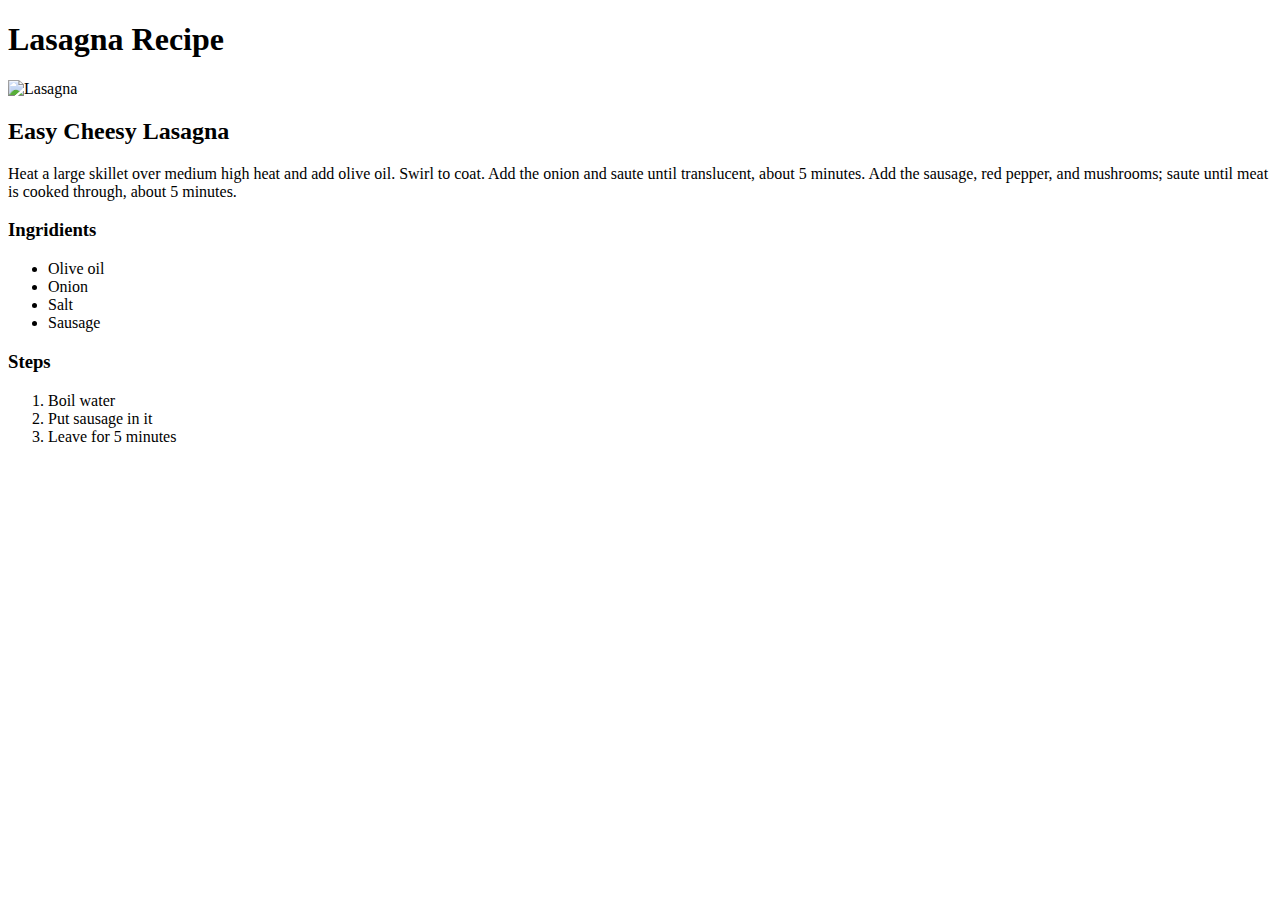
==== recipes/lasagna.html @ 1f90ee72 "index.html" ====
<!DOCTYPE html>
<html lang="en">
<head>
    <meta charset="UTF-8">
    <meta http-equiv="X-UA-Compatible" content="IE=edge">
    <meta name="viewport" content="width=device-width, initial-scale=1.0">
    <title>Document</title>
</head>
<body>
    <h1>Lasagna Recipe</h1>
    <img src="https://www.maggi.ru/data/images/recept/img640x618/recept_4394_abcu.jpg" alt="Lasagna">
    <h2>Easy Cheesy Lasagna</h2>
    <p>Heat a large skillet over medium high heat and add olive oil. Swirl to coat. Add the onion and saute until translucent, about 5 minutes. Add the sausage, red pepper, and mushrooms; saute until meat is cooked through, about 5 minutes.</p>
    <h3>Ingridients</h3>
    <ul>
        <li>Olive oil</li>
        <li>Onion</li>
        <li>Salt</li>
        <li>Sausage</li>
    </ul>
    <h3>Steps</h3>
    <ol>
        <li>Boil water</li>
        <li>Put sausage in it</li>
        <li>Leave for 5 minutes</li>
    </ol>
</body>
</html>
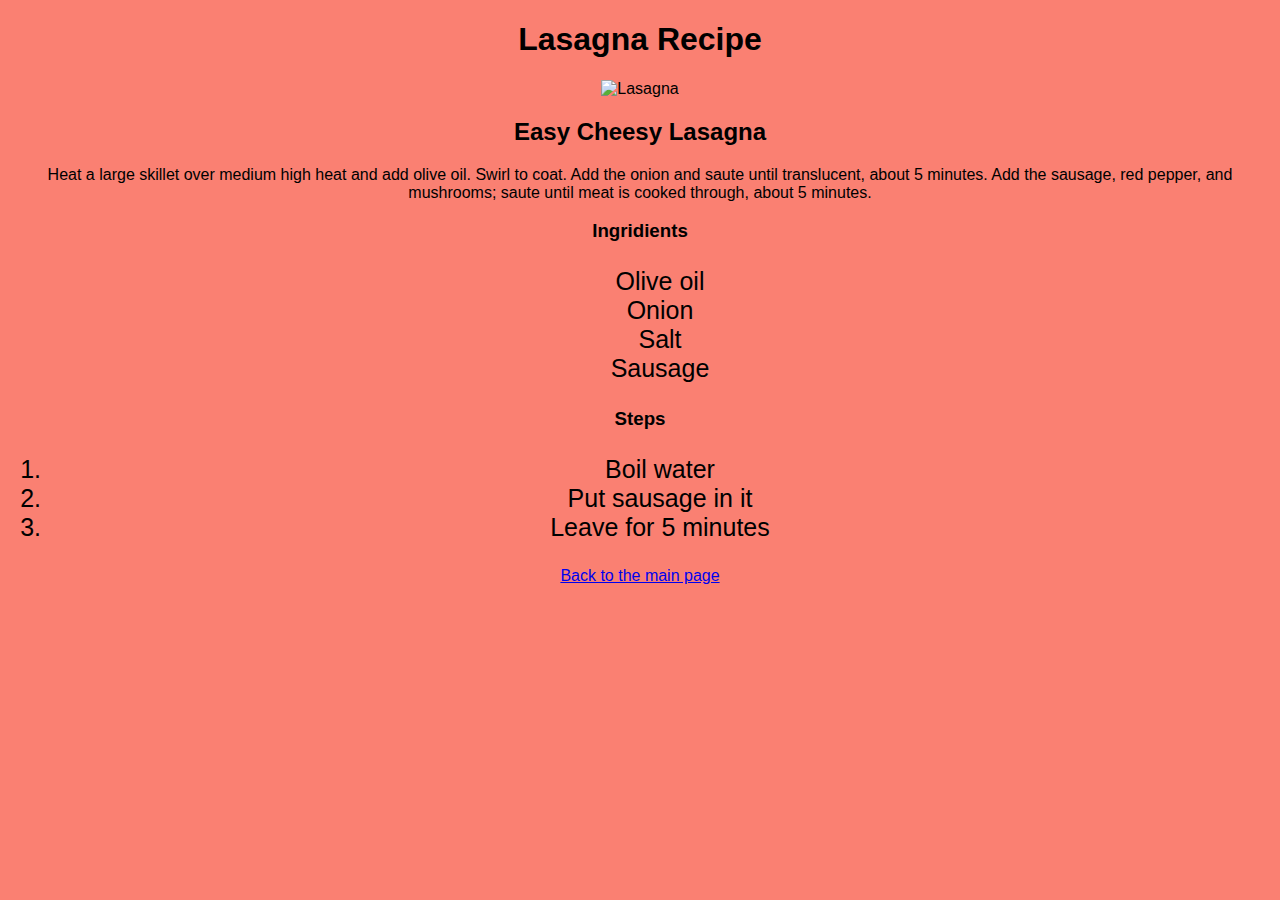
==== commit 47c017aa: "index.html" ====
--- a/recipes/lasagna.html
+++ b/recipes/lasagna.html
@@ -5,6 +5,7 @@
     <meta http-equiv="X-UA-Compatible" content="IE=edge">
     <meta name="viewport" content="width=device-width, initial-scale=1.0">
     <title>Document</title>
+    <link rel="stylesheet" href="../style.css">
 </head>
 <body>
     <h1>Lasagna Recipe</h1>
@@ -24,5 +25,6 @@
         <li>Put sausage in it</li>
         <li>Leave for 5 minutes</li>
     </ol>
+    <a href="../index.html">Back to the main page</a>
 </body>
 </html>--- a/style.css
+++ b/style.css
@@ -0,0 +1,14 @@
+* {
+    background-color: salmon;
+    text-align: center;
+    font-family: 'Trebuchet MS', 'Lucida Sans Unicode', 'Lucida Grande', 'Lucida Sans', Arial, sans-serif;
+}
+
+ul {
+    list-style-type: none;
+    font-size: 25px;
+}
+
+ol {
+    font-size: 25px;
+}